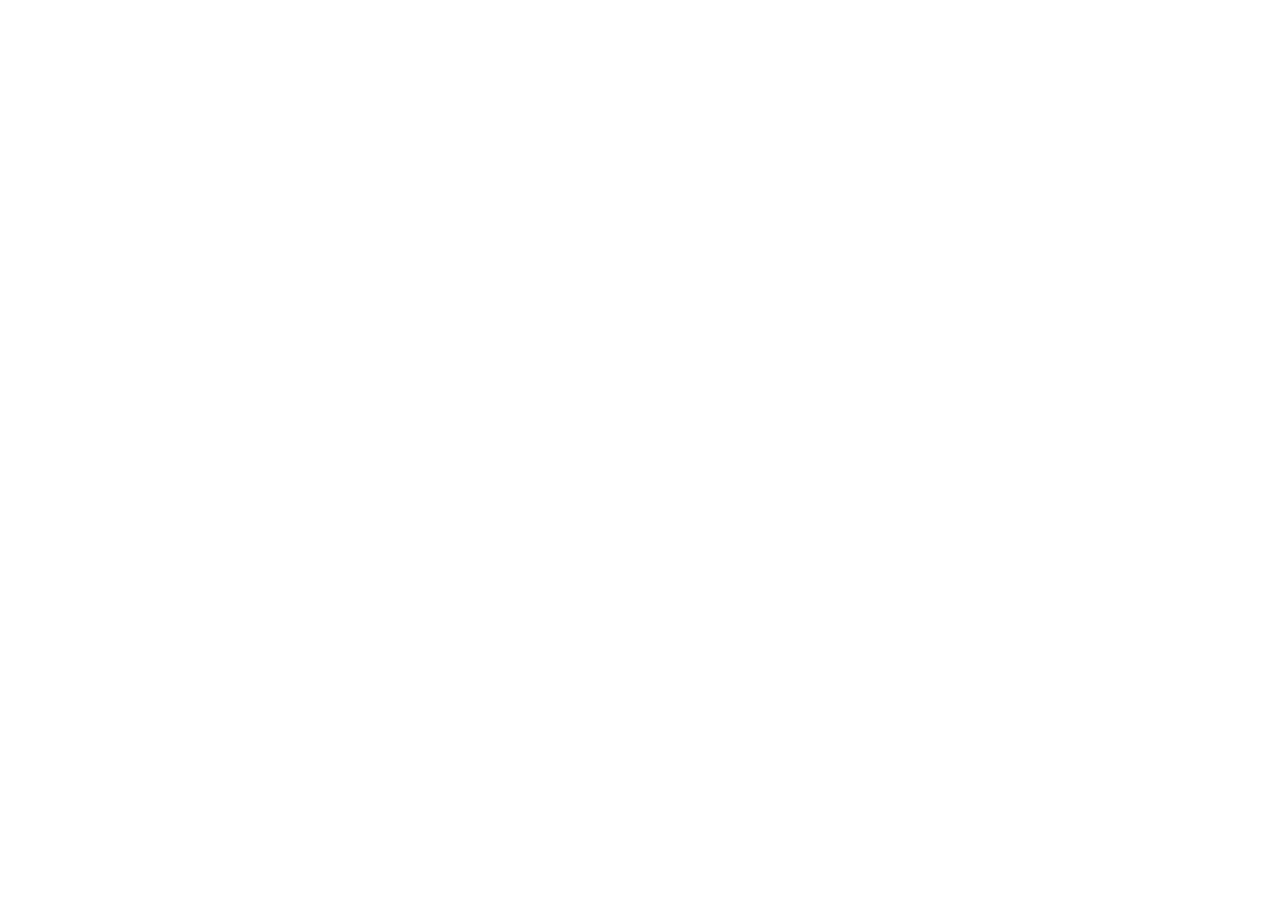
==== index.html @ 4f4f2ce9 "index add" ====
<!DOCTYPE html>
<html lang="en">
<head>
    <meta charset="UTF-8">
    <meta name="viewport" content="width=device-width, initial-scale=1.0">
    <title>index</title>
</head>
<body>
    
</body>
</html>
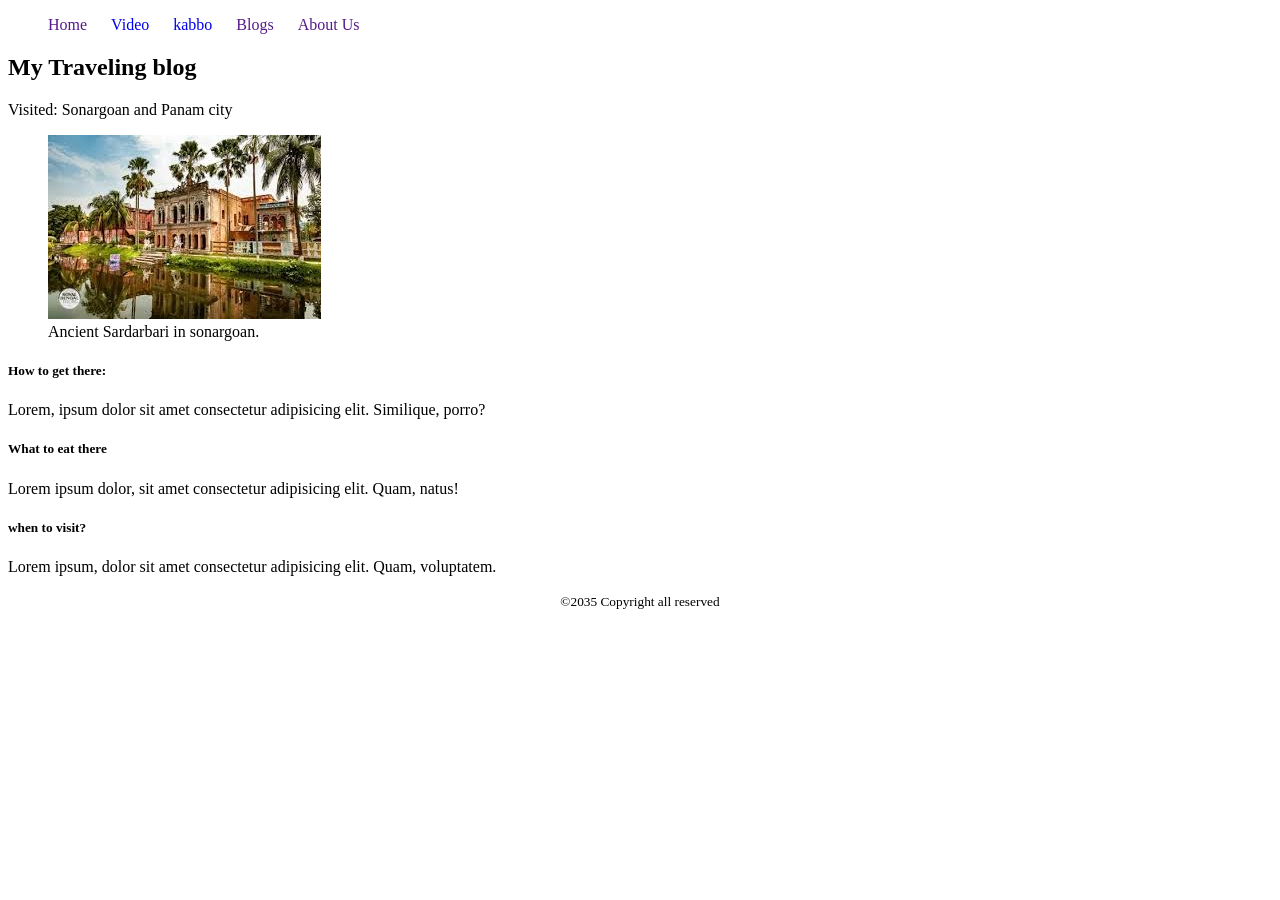
==== commit 342b121a: "rename blog to index" ====
--- a/index.html
+++ b/index.html
@@ -3,9 +3,58 @@
 <head>
     <meta charset="UTF-8">
     <meta name="viewport" content="width=device-width, initial-scale=1.0">
-    <title>index</title>
+    <title>My Blogs</title>
+    <link rel="stylesheet" href="style/blogs.css">
 </head>
 <body>
-    
+
+<!-- Header->nav -->
+    <header>
+        <nav>
+            <ul>
+                <li><a href="">Home</a></li>
+                <li><a href="video.html">Video</a></li>
+                <li><a href="form.html">kabbo</a></li>
+                <li><a href="">Blogs</a></li>
+                <li><a href="">About Us</a></li>
+            </ul>
+        </nav>
+    </header>
+
+<!-- Main -->    
+
+    <main>
+        <article>
+            <header>
+                <h2>My Traveling blog</h2>
+                <p>Visited: Sonargoan and Panam city</p>
+            </header>
+            <figure>
+                <img src="media/sonargoan.jpg" alt="">
+                <figcaption>Ancient Sardarbari in sonargoan.</figcaption>
+            </figure>
+            <section>
+                <h5>How to get there:</h5>
+                <p>Lorem, ipsum dolor sit amet consectetur adipisicing elit. Similique, porro?</p>
+
+            </section>
+
+            <section>
+                <h5>What to eat there</h5>
+                <p>Lorem ipsum dolor, sit amet consectetur adipisicing elit. Quam, natus!</p>
+            </section>
+
+            <section>
+                <h5>when to visit?</h5>
+                <p>Lorem ipsum, dolor sit amet consectetur adipisicing elit. Quam, voluptatem.</p>
+            </section>
+        </article>
+    </main>
+
+<!-- Footer -->
+
+    <footer>
+        <p><small>&copy;2035 Copyright all reserved</small></p>
+    </footer>
 </body>
 </html>
--- a/style/blogs.css
+++ b/style/blogs.css
@@ -0,0 +1,18 @@
+nav li a{
+    text-decoration: none;
+}
+
+nav li {
+    list-style: none;
+    display: inline;
+    margin-right: 20px;
+
+}
+
+nav li:hover {
+    background-color: aqua;
+}
+
+footer {
+    text-align: center;
+}
